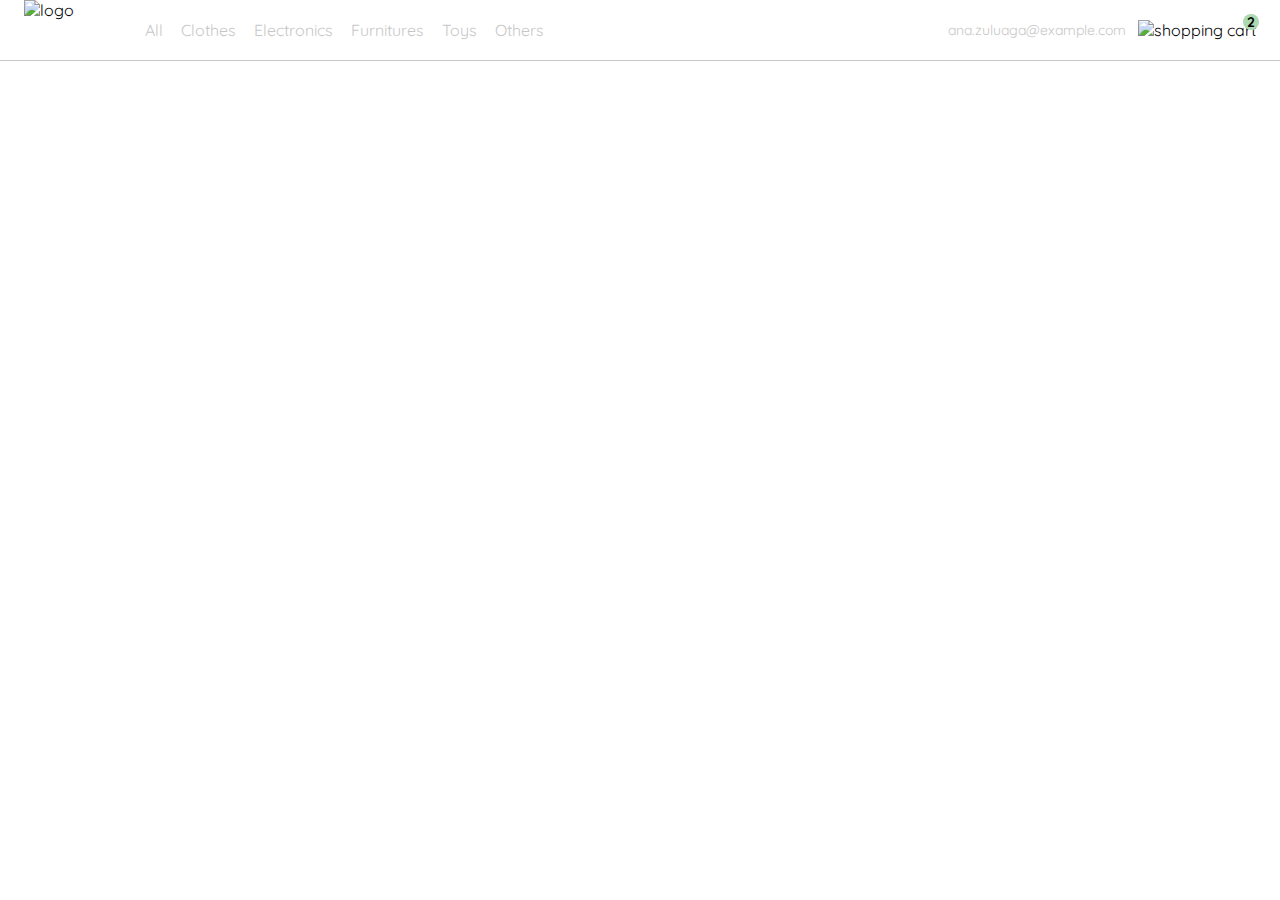
==== index.html @ 615729e0 "unify nav components" ====
<!DOCTYPE html>
<html lang="en">
<head>
  <meta charset="UTF-8">
  <meta http-equiv="X-UA-Compatible" content="IE=edge">
  <meta name="viewport" content="width=device-width, initial-scale=1.0">

  <link rel="preconnect" href="https://fonts.googleapis.com">
  <link rel="preconnect" href="https://fonts.gstatic.com" crossorigin>
  <link href="https://fonts.googleapis.com/css2?family=Quicksand:wght@300;500;700&display=swap" rel="stylesheet">

  <link rel="stylesheet" href="./styles.css">
  <title>YardSale: practice code and build a online shop </title>
  <style>
   
  </style>
</head>
<body>
  <nav>
    <img src="./icons/icon_menu.svg" alt="menu" class="menu">

    <div class="navbar-left">
      <img src="./logos/logo_yard_sale.svg" alt="logo" class="logo">

      <ul>
        <li>
          <a href="/">All</a>
        </li>
        <li>
          <a href="/">Clothes</a>
        </li>
        <li>
          <a href="/">Electronics</a>
        </li>
        <li>
          <a href="/">Furnitures</a>
        </li>
        <li>
          <a href="/">Toys</a>
        </li>
        <li>
          <a href="/">Others</a>
        </li>
      </ul>
    </div>

    <div class="navbar-right">
      <ul>
        <li class="navbar-email">ana.zuluaga@example.com</li>
        <li class="navbar-shopping-cart">
          <img src="./icons/icon_shopping_cart.svg" alt="shopping cart">
          <div>2</div>
        </li>
      </ul>
    </div>
    <div class="desktop-menu inactive">
        <ul>
          <li>
            <a href="/" class="title">My orders</a>
          </li>
    
          <li>
            <a href="/">My account</a>
          </li>
    
          <li>
            <a href="/">Sign out</a>
          </li>
        </ul>
    </div>
  </nav>
  <script src="./main.js"></script>
</body>
</html>
---- styles.css ----
:root {
    --white: #FFFFFF;
    --black: #000000;
    --very-light-pink: #C7C7C7;
    --text-input-field: #F7F7F7;
    --hospital-green: #ACD9B2;
    --sm: 14px;
    --md: 16px;
    --lg: 18px;
  }
  body {
    margin: 0;
    font-family: 'Quicksand', sans-serif;
  }
  .inactive {
    display: none;
  }
  nav {
    display: flex;
    justify-content: space-between;
    padding: 0 24px;
    border-bottom: 1px solid var(--very-light-pink);
  }
  .menu {
    display: none;
  }
  .logo {
    width: 100px;
  }
  .navbar-left ul,
  .navbar-right ul {
    list-style: none;
    padding: 0;
    margin: 0;
    display: flex;
    align-items: center;
    height: 60px;
  }
  .navbar-left {
    display: flex;
  }
  .navbar-left ul {
    margin-left: 12px;
  }
  .navbar-left ul li a,
  .navbar-right ul li a {
    text-decoration: none;
    color: var(--very-light-pink);
    border: 1px solid var(--white);
    padding: 8px;
    border-radius: 8px;
  }
  .navbar-left ul li a:hover,
  .navbar-right ul li a:hover {
    border: 1px solid var(--hospital-green);
    color: var(--hospital-green);
  }
  .navbar-email {
    color: var(--very-light-pink);
    cursor: pointer;
    font-size: var(--sm);
    margin-right: 12px;
  }
  .navbar-shopping-cart {
    position: relative;
  }
  .navbar-shopping-cart div {
    width: 16px;
    height: 16px;
    background-color: var(--hospital-green);
    border-radius: 50%;
    font-size: var(--sm);
    font-weight: bold;
    position: absolute;
    top: -6px;
    right: -3px;
    display: flex;
    justify-content: center;
    align-items: center;
  }
  .desktop-menu {
    position: absolute;
    background: var(--white);
    top: 60px;
    right: 60px;
    width: 100px;
    height: auto;
    border: 1px solid var(--very-light-pink);
    border-radius: 6px;
    padding: 20px 20px 0 20px;
  }
  .desktop-menu ul {
    list-style: none;
    padding: 0;
    margin: 0;
  }
  .desktop-menu ul li {
    text-align: end;
  }
  .desktop-menu ul li:nth-child(1),
  .desktop-menu ul li:nth-child(2) {
    font-weight: bold;
  }
  .desktop-menu ul li:last-child {
    padding-top: 20px;
    border-top: 1px solid var(--very-light-pink);
  }
  .desktop-menu ul li:last-child a {
    color: var(--hospital-green);
    font-size: var(--sm);
  }
  .desktop-menu ul li a {
    color: var(--back);
    text-decoration: none;
    margin-bottom: 20px;
    display: inline-block;
  }
  @media (max-width: 640px) {
    .menu {
      display: block;
    }
    .navbar-left ul {
      display: none;
    }
    .navbar-email {
      display: none;
    }
  }
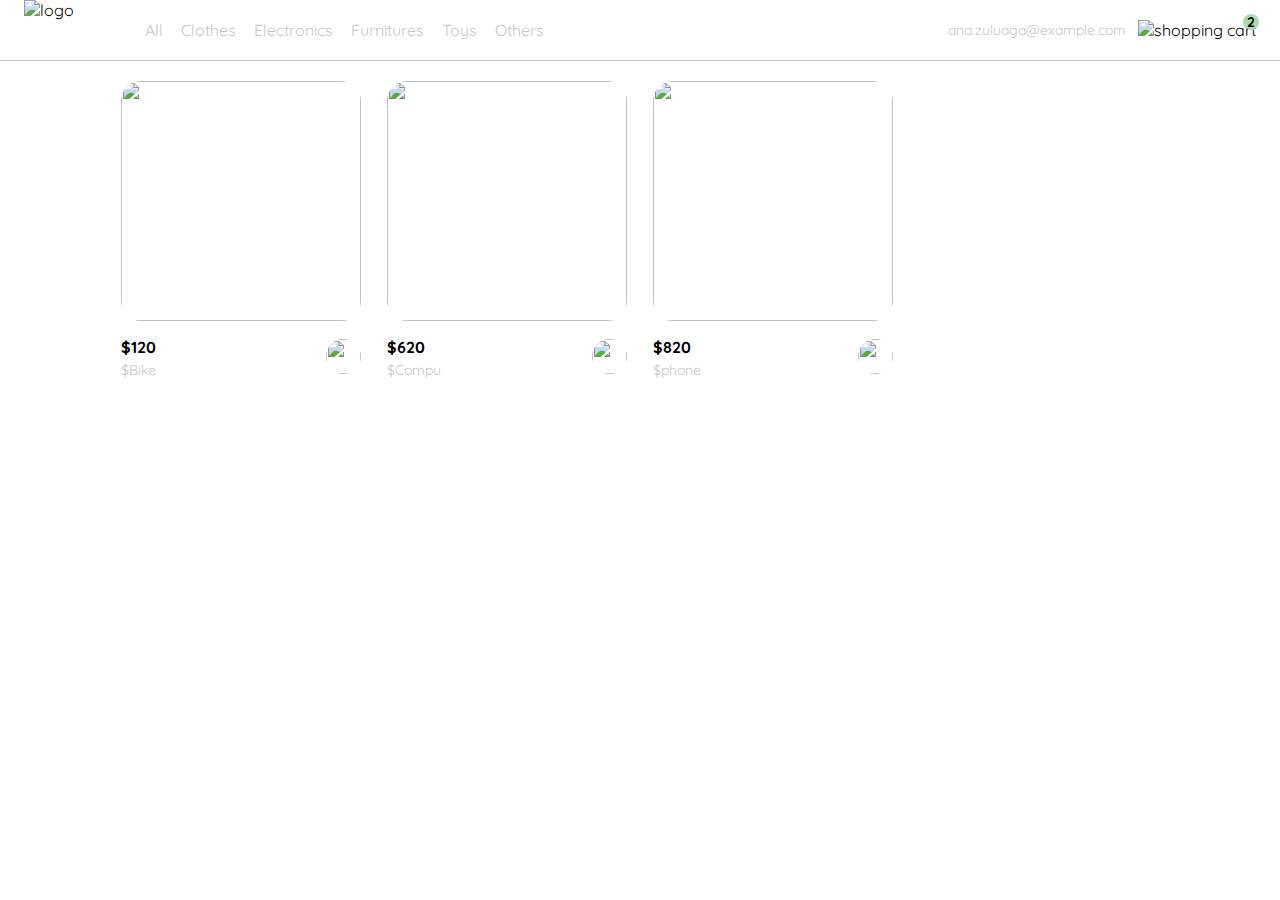
==== commit b8d1d878: "layout products and create a function to render  it" ====
--- a/index.html
+++ b/index.html
@@ -68,7 +68,116 @@
           </li>
         </ul>
     </div>
+    <div class="mobile-menu inactive">
+        <ul>
+          <li>
+            <a href="/">CATEGORIES</a>
+          </li>
+          <li>
+            <a href="/">All</a>
+          </li>
+          <li>
+            <a href="/">Clothes</a>
+          </li>
+          <li>
+            <a href="/">Electronics</a>
+          </li>
+          <li>
+            <a href="/">Furnitures</a>
+          </li>
+          <li>
+            <a href="/">Toys</a>
+          </li>
+          <li>
+            <a href="/">Other</a>
+          </li>
+        </ul>
+    
+        <ul>
+          <li>
+            <a href="/">My orders</a>
+          </li>
+          <li>
+            <a href="/">My account</a>
+          </li>
+        </ul>
+    
+        <ul>
+          <li>
+            <a href="/" class="email">ana.zuluaga@example.com</a>
+          </li>
+          <li>
+            <a href="/" class="sign-out">Sign out</a>
+          </li>
+        </ul>
+      </div>
   </nav>
+
+  <aside class="product-detail inactive">
+    <div class="title-container">
+      <img src="./icons/flechita.svg" alt="arrow">
+      <p class="title">My order</p>
+    </div>
+
+    <div class="my-order-content">
+      <div class="shopping-cart">
+        <figure>
+          <img src="https://images.pexels.com/photos/276517/pexels-photo-276517.jpeg?auto=compress&cs=tinysrgb&dpr=2&h=650&w=940" alt="bike">
+        </figure>
+        <p>Bike</p>
+        <p>$30,00</p>
+        <img src="./icons/icon_close.png" alt="close">
+      </div>
+
+      <div class="shopping-cart">
+        <figure>
+          <img src="https://images.pexels.com/photos/276517/pexels-photo-276517.jpeg?auto=compress&cs=tinysrgb&dpr=2&h=650&w=940" alt="bike">
+        </figure>
+        <p>Bike</p>
+        <p>$30,00</p>
+        <img src="./icons/icon_close.png" alt="close">
+      </div>
+
+      <div class="shopping-cart">
+        <figure>
+          <img src="https://images.pexels.com/photos/276517/pexels-photo-276517.jpeg?auto=compress&cs=tinysrgb&dpr=2&h=650&w=940" alt="bike">
+        </figure>
+        <p>Bike</p>
+        <p>$30,00</p>
+        <img src="./icons/icon_close.png" alt="close">
+      </div>
+
+      <div class="order">
+        <p>
+          <span>Total</span>
+        </p>
+        <p>$560.00</p>
+      </div>
+
+      <button class="primary-button">
+        Checkout
+      </button>
+    </div>
+  </div>
+  </aside>
+
+  <section class="main-container">
+    <div class="cards-container">
+
+<!--       <div class="product-card">
+        <img src="https://images.pexels.com/photos/276517/pexels-photo-276517.jpeg?auto=compress&cs=tinysrgb&dpr=2&h=650&w=940" alt="">
+        <div class="product-info">
+          <div>
+            <p>$120,00</p>
+            <p>Bike</p>
+          </div>
+          <figure>
+            <img src="./icons/bt_add_to_cart.svg" alt="">
+          </figure>
+        </div>
+      </div> -->
+
+  </section>
   <script src="./main.js"></script>
 </body>
 </html>--- a/styles.css
+++ b/styles.css
@@ -1,3 +1,4 @@
+/* General */
 :root {
     --white: #FFFFFF;
     --black: #000000;
@@ -15,6 +16,8 @@
   .inactive {
     display: none;
   }
+
+  /* Navbar General */
   nav {
     display: flex;
     justify-content: space-between;
@@ -78,6 +81,9 @@
     justify-content: center;
     align-items: center;
   }
+
+  /*Desktop Menu*/
+
   .desktop-menu {
     position: absolute;
     background: var(--white);
@@ -115,6 +121,161 @@
     margin-bottom: 20px;
     display: inline-block;
   }
+
+  /*Menu mobile */
+
+  .mobile-menu {
+    background: var(--white);
+    position:absolute;
+    top: 60px;
+    padding: 24px;
+  }
+  .mobile-menu a {
+    text-decoration: none;
+    color: var(--black);
+    font-weight: bold;
+    /* margin-bottom: 24px; */
+  }
+  .mobile-menu ul {
+    padding: 0;
+    margin: 24px 0 0;
+    list-style: none;
+  }
+  .mobile-menu ul:nth-child(1) {
+    border-bottom: 1px solid var(--very-light-pink);
+  }
+  .mobile-menu ul li {
+    margin-bottom: 24px;
+  }
+  .email {
+    font-size: var(--sm);
+    font-weight: 300 !important;
+  }
+  .sign-out {
+    font-size: var(--sm);
+    color: var(--hospital-green) !important;
+  }
+
+  /* Aside (product detail and shopping cart)*/
+  .product-detail {
+    background: var(--white);
+    width: 360px;
+    padding: 0 24px;
+    box-sizing: border-box;
+    position: absolute;
+    right: 0;
+  }
+  .title-container {
+    display: flex;
+  }
+  .title-container img {
+    transform: rotate(180deg);
+    margin-right: 14px;
+  }
+  .title {
+    font-size: var(--lg);
+    font-weight: bold;
+  }
+  .order {
+    display: grid;
+    grid-template-columns: auto 1fr;
+    gap: 16px;
+    align-items: center;
+    background-color: var(--text-input-field);
+    margin-bottom: 24px;
+    border-radius: 8px;
+    padding: 0 24px;
+  }
+  .order p:nth-child(1) {
+    display: flex;
+    flex-direction: column;
+  }
+  .order p span:nth-child(1) {
+    font-size: var(--md);
+    font-weight: bold;
+  }
+  .order p:nth-child(2) {
+    text-align: end;
+    font-weight: bold;
+  }
+  .shopping-cart {
+    display: grid;
+    grid-template-columns: auto 1fr auto auto;
+    gap: 16px;
+    margin-bottom: 24px;
+    align-items: center;
+  }
+  .shopping-cart figure {
+    margin: 0;
+  }
+  .shopping-cart figure img {
+    width: 70px;
+    height: 70px;
+    border-radius: 20px;
+    object-fit: cover;
+  }
+  .shopping-cart p:nth-child(2) {
+    color: var(--very-light-pink);
+  }
+  .shopping-cart p:nth-child(3) {
+    font-size: var(--md);
+    font-weight: bold;
+  }
+  .primary-button {
+    background-color: var(--hospital-green);
+    border-radius: 8px;
+    border: none;
+    color: var(--white);
+    width: 100%;
+    cursor: pointer;
+    font-size: var(--md);
+    font-weight: bold;
+    height: 50px;
+  }
+  /*Product List*/
+
+  .cards-container {
+    display: grid;
+    grid-template-columns: repeat(auto-fill, 240px);
+    gap: 26px;
+    place-content: center;
+    margin-top: 20px;
+  }
+  .product-card {
+    width: 240px;
+  }
+  .product-card img {
+    width: 240px;
+    height: 240px;
+    border-radius: 20px;
+    object-fit: cover;
+  }
+  .product-info {
+    display: flex;
+    justify-content: space-between;
+    align-items: center;
+    margin-top: 12px;
+  }
+  .product-info figure {
+    margin: 0;
+  }
+  .product-info figure img {
+    width: 35px;
+    height: 35px;
+  }
+  .product-info div p:nth-child(1) {
+    font-weight: bold;
+    font-size: var(--md);
+    margin-top: 0;
+    margin-bottom: 4px;
+  }
+  .product-info div p:nth-child(2) {
+    font-size: var(--sm);
+    margin-top: 0;
+    margin-bottom: 0;
+    color: var(--very-light-pink);
+  }
+
   @media (max-width: 640px) {
     .menu {
       display: block;
@@ -125,4 +286,27 @@
     .navbar-email {
       display: none;
     }
+    .desktop-menu{
+        display: none;
+    }
+    .product-detail {
+        width: 100%;
+    }
+    .cards-container {
+      grid-template-columns: repeat(auto-fill, 140px);
+    }
+    .product-card {
+      width: 140px;
+    }
+    .product-card img {
+      width: 140px;
+      height: 140px;
+    }
+  }
+  
+  @media (min-width: 641px) {
+    .mobile-menu {
+        display: none;
+    }
+
   }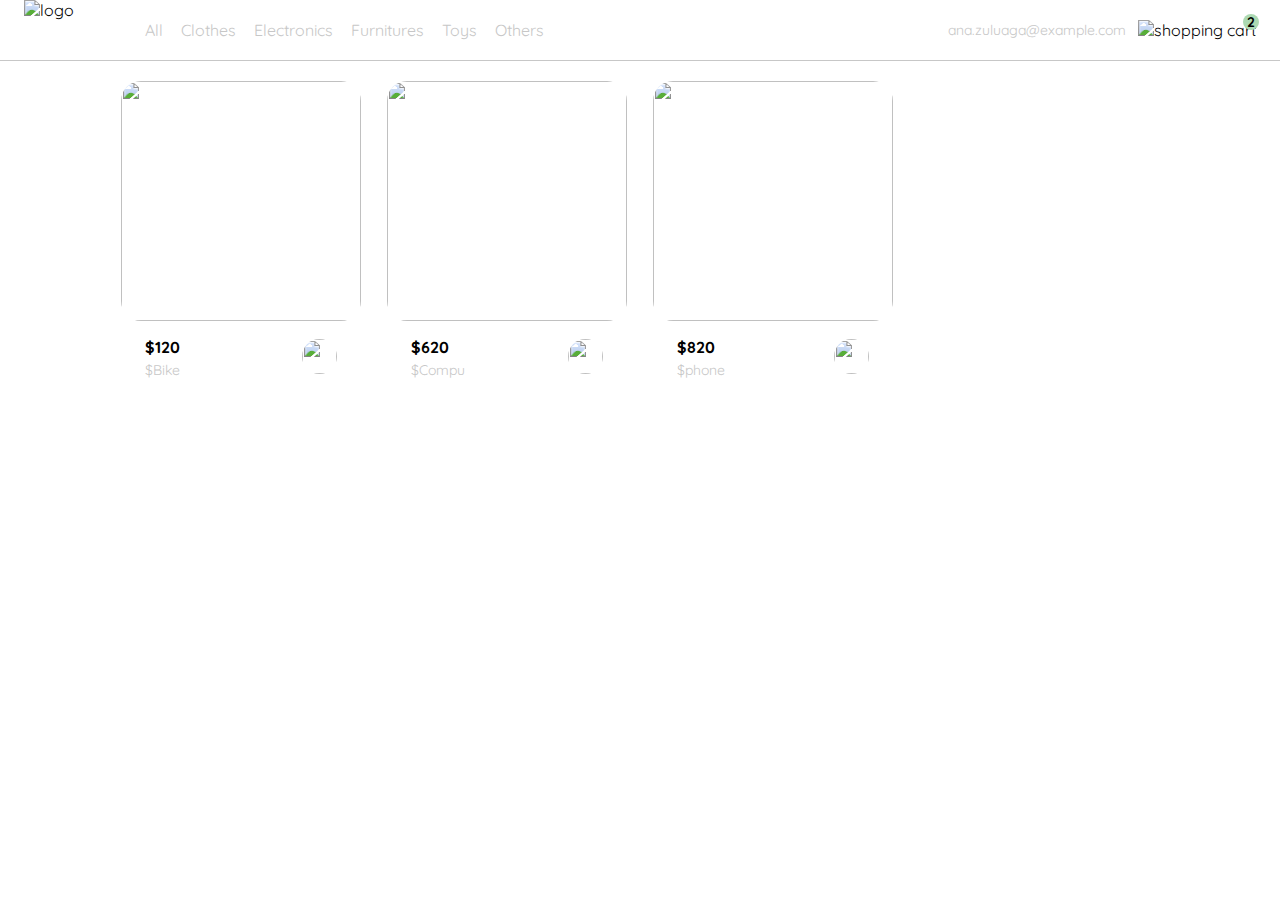
==== commit 1a370d50: "manipulating css" ====
--- a/index.html
+++ b/index.html
@@ -113,7 +113,7 @@
       </div>
   </nav>
 
-  <aside class="product-detail inactive">
+  <aside id="shoppingCartContainer" class="inactive">
     <div class="title-container">
       <img src="./icons/flechita.svg" alt="arrow">
       <p class="title">My order</p>
@@ -160,23 +160,24 @@
     </div>
   </div>
   </aside>
+  <aside id="productDetail" class="inactive">
+    <div class="product-detail-close">
+      <img src="./icons/icon_close.png" alt="close">
+    </div>
+    <img src="https://images.pexels.com/photos/276517/pexels-photo-276517.jpeg?auto=compress&cs=tinysrgb&dpr=2&h=650&w=940" alt="bike">
+    <div class="product-info">
+      <p>$35,00</p>
+      <p>Bike</p>
+      <p>With its practical position, this bike also fulfills a decorative function, add your hall or workspace.</p>
+      <button class="primary-button add-to-cart-button">
+        <img src="./icons/bt_add_to_cart.svg" alt="add to cart">
+        Add to cart
+      </button>
+    </div>
+  </aside>
 
   <section class="main-container">
     <div class="cards-container">
-
-<!--       <div class="product-card">
-        <img src="https://images.pexels.com/photos/276517/pexels-photo-276517.jpeg?auto=compress&cs=tinysrgb&dpr=2&h=650&w=940" alt="">
-        <div class="product-info">
-          <div>
-            <p>$120,00</p>
-            <p>Bike</p>
-          </div>
-          <figure>
-            <img src="./icons/bt_add_to_cart.svg" alt="">
-          </figure>
-        </div>
-      </div> -->
-
   </section>
   <script src="./main.js"></script>
 </body>
--- a/styles.css
+++ b/styles.css
@@ -128,6 +128,8 @@
     background: var(--white);
     position:absolute;
     top: 60px;
+    left: 0px;
+    width: 100%;
     padding: 24px;
   }
   .mobile-menu a {
@@ -157,13 +159,18 @@
   }
 
   /* Aside (product detail and shopping cart)*/
-  .product-detail {
+
+  aside {
     background: var(--white);
     width: 360px;
-    padding: 0 24px;
     box-sizing: border-box;
     position: absolute;
     right: 0;
+  }
+
+  /* ShoppingCart */
+  #shoppingCartContainer{
+    padding: 0 24px;
   }
   .title-container {
     display: flex;
@@ -232,6 +239,67 @@
     font-weight: bold;
     height: 50px;
   }
+
+  /*Product Detail*/
+
+  .product-detail-close {
+    background: var(--white);
+    width: 14px;
+    height: 14px;
+    position: absolute;
+    top: 24px;
+    left: 24px;
+    z-index: 2;
+    padding: 12px;
+    border-radius: 50%;
+  }
+  .product-detail-close:hover {
+    cursor: pointer;
+  }
+  #productDetail > img:nth-child(2) {
+    width: 100%;
+    height: 360px;
+    object-fit: cover;
+    border-radius: 0 0 20px 20px;
+  }
+  .product-info {
+    margin: 24px 24px 0 24px;
+  }
+  .product-info p:nth-child(1) {
+    font-weight: bold;
+    font-size: var(--md);
+    margin-top: 0;
+    margin-bottom: 4px;
+  }
+  .product-info p:nth-child(2) {
+    color: var(--very-light-pink);
+    font-size: var(--md);
+    margin-top: 0;
+    margin-bottom: 36px;
+  }
+  .product-info p:nth-child(3) {
+    color: var(--very-light-pink);
+    font-size: var(--sm);
+    margin-top: 0;
+    margin-bottom: 36px;
+  }
+  .primary-button {
+    background-color: var(--hospital-green);
+    border-radius: 8px;
+    border: none;
+    color: var(--white);
+    width: 100%;
+    cursor: pointer;
+    font-size: var(--md);
+    font-weight: bold;
+    height: 50px;
+  }
+  .add-to-cart-button {
+    display: flex;
+    align-items: center;
+    justify-content: center;
+  }
+
   /*Product List*/
 
   .cards-container {
@@ -250,26 +318,26 @@
     border-radius: 20px;
     object-fit: cover;
   }
-  .product-info {
+  .product-card .product-info {
     display: flex;
     justify-content: space-between;
     align-items: center;
     margin-top: 12px;
   }
-  .product-info figure {
-    margin: 0;
-  }
-  .product-info figure img {
+  .product-card .product-info figure {
+    margin: 0;
+  }
+  .product-card .product-info figure img {
     width: 35px;
     height: 35px;
   }
-  .product-info div p:nth-child(1) {
+  .product-card .product-info div p:nth-child(1) {
     font-weight: bold;
     font-size: var(--md);
     margin-top: 0;
     margin-bottom: 4px;
   }
-  .product-info div p:nth-child(2) {
+  .product-card .product-info div p:nth-child(2) {
     font-size: var(--sm);
     margin-top: 0;
     margin-bottom: 0;
@@ -289,7 +357,7 @@
     .desktop-menu{
         display: none;
     }
-    .product-detail {
+    aside {
         width: 100%;
     }
     .cards-container {
